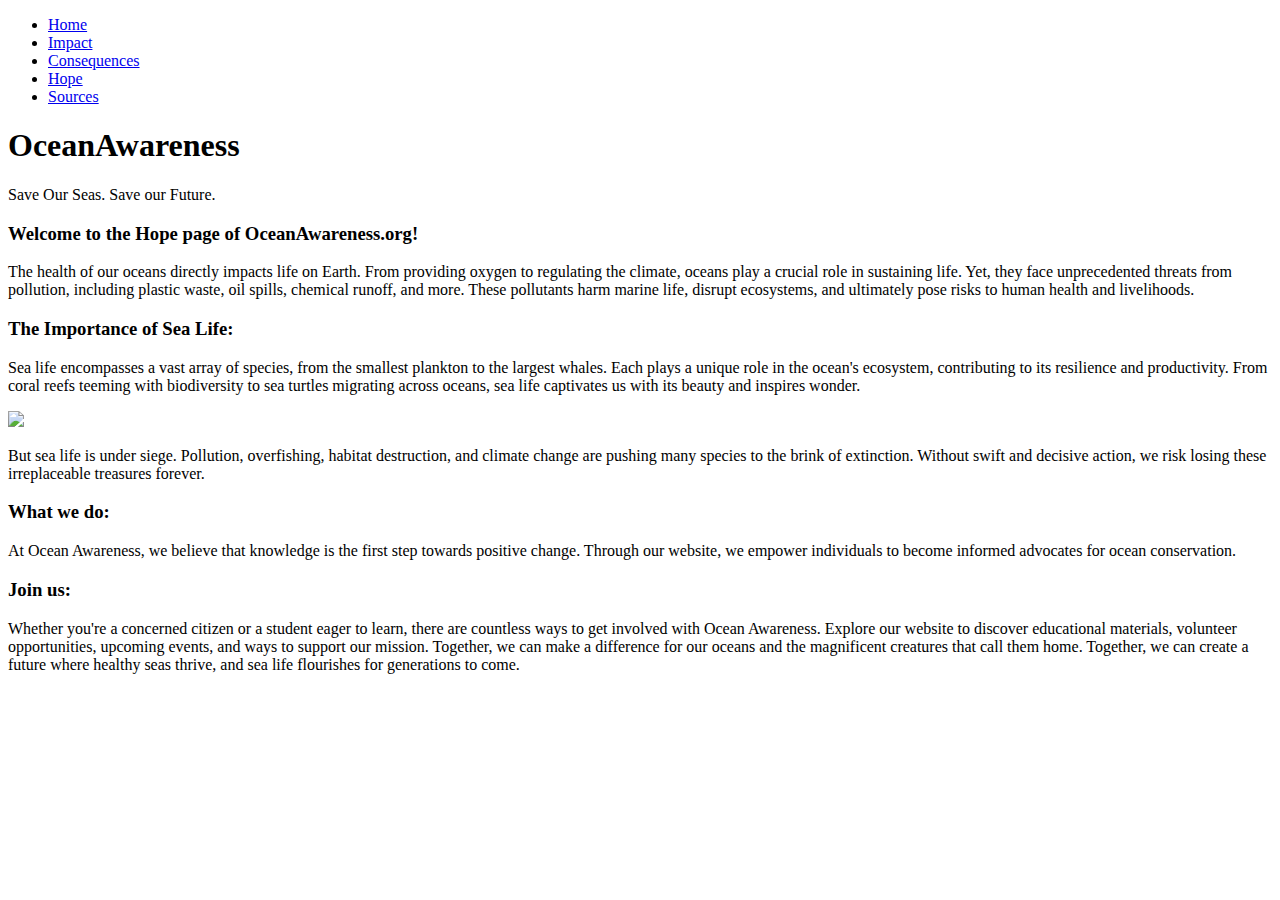
==== index.html @ 751324a1 "Add files via upload" ====
<!DOCTYPE html>
<html lang="en">
<head>
    <meta charset="UTF-8">
    <meta http-equiv="content-type" content="text/html; charset=utf-8" />
    <meta name="viewport" content="width=device-width, initial-scale=1.0">
    <title>Document</title>
    <link rel="stylesheet" href="styles.css">
</head>
<body>
    <nav class="navbar">
        <ul>
            <li><a href="index.html">Home</a></li>
            <li><a href="impact.html">Impact</a></li>
            <li><a href="consequences.html">Consequences</a></li>
            <li><a href="hope.html">Hope</a></li>
            <li><a href="sources.html">Sources</a></li>
        </ul>
    </nav>
    <div class="hero-image">
        <div class="hero-text">
            
                <h1>OceanAwareness</h1>
               
               
               
          <p>Save Our Seas. Save our Future.</p>
          
        </div>
      </div>
    <style>
        
    </style>
    <main>
        <h3>Welcome to the Hope page of OceanAwareness.org!</h3>
        <p>The health of our oceans directly impacts life on Earth. From providing oxygen to regulating the climate, oceans play a crucial role in sustaining life. Yet, they face unprecedented threats from pollution, including plastic waste, oil spills, chemical runoff, and more. These pollutants harm marine life, disrupt ecosystems, and ultimately pose risks to human health and livelihoods.
        </p>
        <h3>The Importance of Sea Life:</h3>
        <p>Sea life encompasses a vast array of species, from the smallest plankton to the largest whales. Each plays a unique role in the ocean's ecosystem, contributing to its resilience and productivity. From coral reefs teeming with biodiversity to sea turtles migrating across oceans, sea life captivates us with its beauty and inspires wonder.</p>
        <img src="https://hips.hearstapps.com/hmg-prod/images/clownfish-royalty-free-image-1590077233.jpg?crop=1xw:1xh;center,top&resize=980:*" width="500">
        <p>But sea life is under siege. Pollution, overfishing, habitat destruction, and climate change are pushing many species to the brink of extinction. Without swift and decisive action, we risk losing these irreplaceable treasures forever.
        </p>
        <h3>What we do:</h3>
        <p>At Ocean Awareness, we believe that knowledge is the first step towards positive change. Through our website, we empower individuals to become informed advocates for ocean conservation. 
        </p>
        <h3>Join us:</h3>
        <p>Whether you're a concerned citizen or a student eager to learn, there are countless ways to get involved with Ocean Awareness. Explore our website to discover educational materials, volunteer opportunities, upcoming events, and ways to support our mission. Together, we can make a difference for our oceans and the magnificent creatures that call them home.
            Together, we can create a future where healthy seas thrive, and sea life flourishes for generations to come.
            </p>
    </main>
</body>
</html>
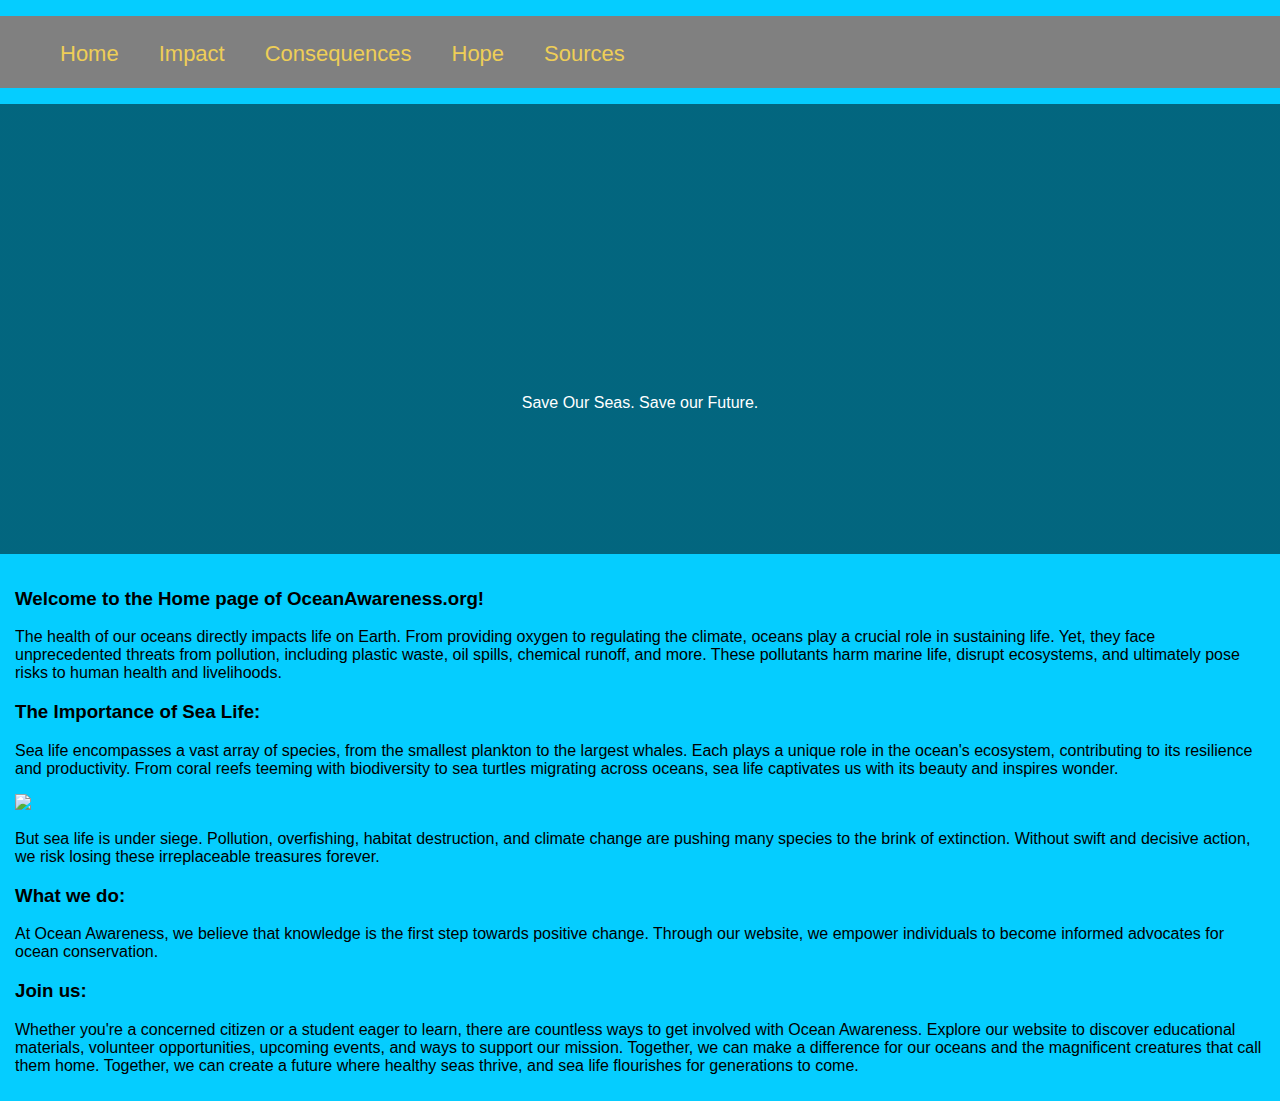
==== commit 272b5160: "Update index.html" ====
--- a/index.html
+++ b/index.html
@@ -32,7 +32,7 @@
         
     </style>
     <main>
-        <h3>Welcome to the Hope page of OceanAwareness.org!</h3>
+        <h3>Welcome to the Home page of OceanAwareness.org!</h3>
         <p>The health of our oceans directly impacts life on Earth. From providing oxygen to regulating the climate, oceans play a crucial role in sustaining life. Yet, they face unprecedented threats from pollution, including plastic waste, oil spills, chemical runoff, and more. These pollutants harm marine life, disrupt ecosystems, and ultimately pose risks to human health and livelihoods.
         </p>
         <h3>The Importance of Sea Life:</h3>
@@ -49,4 +49,4 @@
             </p>
     </main>
 </body>
-</html>+</html>
--- a/styles.css
+++ b/styles.css
@@ -0,0 +1,108 @@
+main{
+    padding:10px
+}
+.navbar ul{
+
+    list-style-type:none;
+    display:block;
+    background-color: gray;
+    text-align:center;
+    overflow:hidden;
+    height: 72px;
+    
+} 
+.navbar li{
+    font-family:'Arial';
+    float:left;
+    
+}
+.navbar a{
+    display:block;
+    padding:25px 20px;
+    color:#eece57;;
+    font-size: 22px;
+    text-decoration: none;
+}
+.navbar a:hover{
+    size: 50px;
+    background-color:#eece57;;
+    color:rgb(255, 255, 255);
+}
+main {
+    margin:5px;
+}
+body, html {
+    height: 100%;
+    margin: 0;
+    font-family: Arial, Helvetica, sans-serif;
+  }
+  .hero-image {
+    background-image: linear-gradient(rgba(0, 0, 0, 0.5), rgba(0, 0, 0, 0.5)), url("https://t4.ftcdn.net/jpg/04/39/09/87/360_F_439098799_yaC8d1E1qegmiAO6t4mB5Ax8NfCg94fy.jpg");
+    height: 50%;
+    background-position: center;
+    background-repeat: no-repeat;
+    background-size: cover;
+    position: relative;
+  }
+  
+  .hero-text {
+    text-align: center;
+    position: absolute;
+    top: 50%;
+    left: 50%;
+    transform: translate(-50%, -50%);
+    color: white;
+  }
+  
+  
+  
+  .hero-text button:hover {
+    background-color: #ffc800;
+    color: white;
+  }
+  body {
+	background-color: hsl(192, 100%, 51%);
+}
+
+.title {
+	font-family: "Cairo";
+	text-align: center;
+	color: #FFF;
+	display: flex;
+	flex-direction: column;
+	align-items: center;
+	justify-content: center;
+	height: 100vh;
+	letter-spacing: 1px;
+	line-height:2
+}
+
+h1 {
+	background-image: url(https://media.giphy.com/media/26BROrSHlmyzzHf3i/giphy.gif);
+	background-size: cover;
+	color: transparent;
+	-moz-background-clip: text;
+	-webkit-background-clip: text;
+	text-transform: uppercase;
+	font-size: 120px;
+	margin: 10px 0;
+}
+/* styling my button */
+
+.white-mode {
+	text-decoration: none;
+	padding: 7px 10px;
+	background-color: #122;
+	border-radius: 3px;
+	color: #FFF;
+	transition: .35s ease-in-out;
+	position: absolute;
+	left: 15px;
+	bottom: 15px;
+	font-family: "Montserrat";
+}
+
+.white-mode:hover {
+	background-color: #FFF;
+	color: #122;
+}
